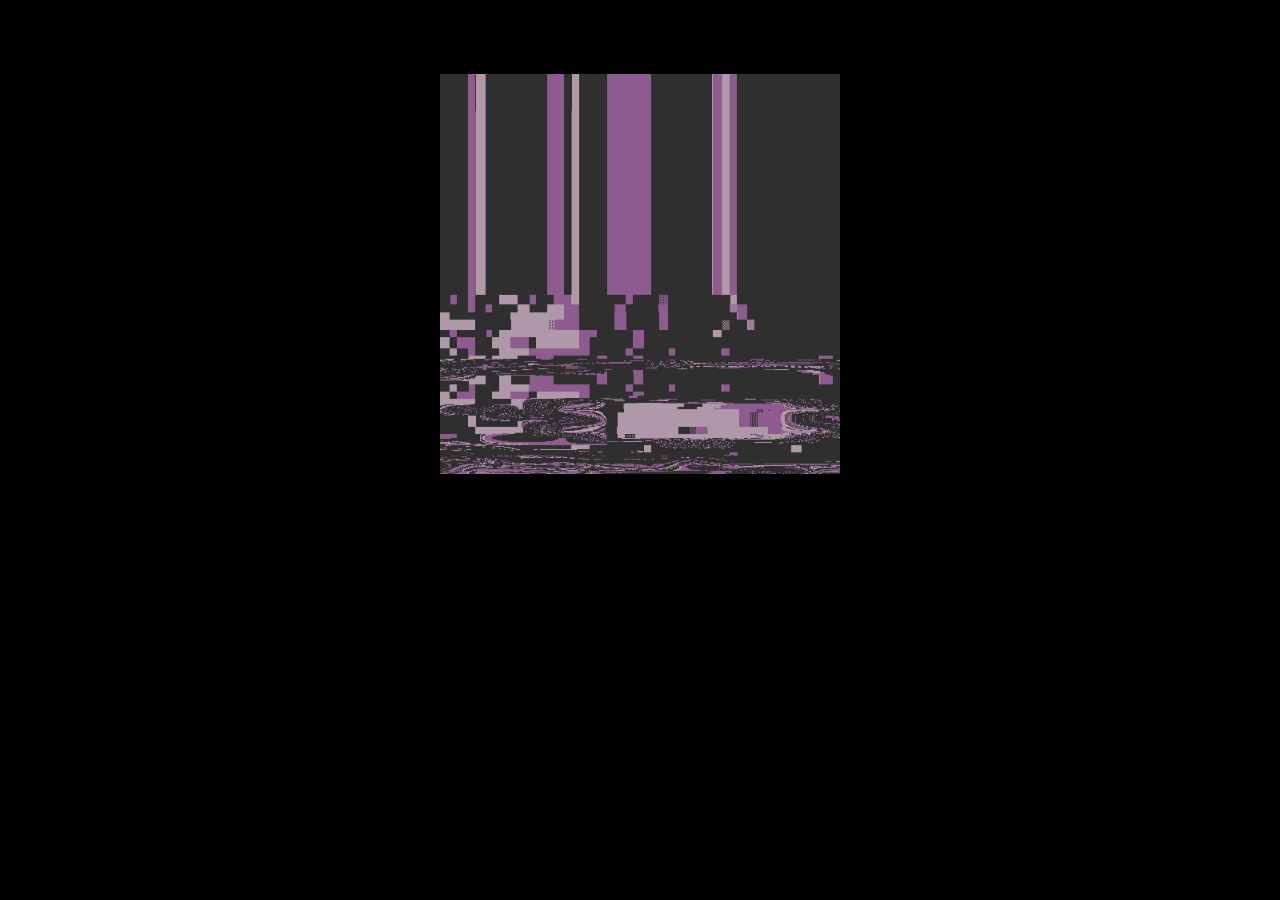
==== convergencia.html @ 4f67d102 "Add files via upload" ====
<!DOCTYPE html>
<html>
<head>
  <meta charset="UTF-8">
  <title></title>
  <link rel="stylesheet" type="text/css" href="styles.css">
     
</head>
  <p><b> </b></p>
<body>
   
  <div class="container">
    <img id="story-image" src="" alt="Imagen de la historia">
     
    <p id="story-paragraph"></p>
    <p>
    <audio id="audio-player">
  <source src="https://dl.sndup.net/83sj/mariposacity.mp3" type="audio/mpeg">
</audio>
      <audio id="fiumba">
  <source src="https://dl.sndup.net/rnp2/fiumba.mp3" type="audio/mpeg">
</audio>
       <audio id="lluvia">
  <source src="https://dl.sndup.net/r974/shuvia.mp3" type="audio/mpeg">
</audio>
      <audio id="jungla">
  <source src="jungla.mp3" type="audio/mpeg">
</audio>
       <audio id="chicos">
  <source src="chicos.mp3" type="audio/mpeg">
</audio>
      <audio id="bebe">
  <source src="bebe.mp3" type="audio/mpeg">
</audio>
       <audio id="nenes">
  <source src="nenes.mp3" type="audio/mpeg">
</audio>
   
       
    </p>
    <p>
    </p>
   
    
</div>
    <p></p>
    <button id="change-story-button" onclick="changeStory()" style="display: none;">Entrar</button>
    <p></p>
    
    
  </div>

  <script src="scriptConv.js"></script>
</body>
</html>
---- styles.css ----
body {
  background-color: black;
  color: white;   
  font-family: Arial, sans-serif;
  text-align: center;
  padding: 50px;
}

.container {
  max-width: 600px;
  margin: 0 auto;
}
  
#story-image {
  width: 100%;
  max-width:400px;
  max-height: 900px;
  margin-bottom: 20px;
}
#portada {
  width: 100%;
  max-width:500px;
  max-height: 1000px;
  margin-bottom: 20px;
}

#change-story-button {
  background-color: transparent;
  color: white;
  border: 2px solid white;
  padding: 10px 20px;
  font-size: 16px;
  cursor: pointer;
  transition: all 0.3s;
}

#change-story-button:hover {
  background-color: white;
  color: grey;
}
#noSaltar {
  background-color: transparent;
  color: white;
  border: 2px solid white;
  padding: 10px 30px;
  font-size: 16px;
  cursor: pointer;
  transition: all 0.3s;
}

#noSaltar:hover {
  background-color: white;
  color: black;
}
#change-story-button {
  background-color: transparent;
  color: white;
  border: 2px solid white;
  padding: 10px 20px;
  font-size: 16px;
  cursor: pointer;
  transition: all 0.3s;
}

#change-story-button:hover {
  background-color: white;
  color: grey;
}




.glitch-effect {
  animation: glitch-animation 1s infinite;
}

@keyframes glitch-animation {
  0% {
    transform: translate(0);
  }
  20% {
    transform: translate(-5px, 5px);
  }
  40% {
    transform: translate(5px, -5px);
  }
  60% {
    transform: translate(-5px, -5px);
  } 
  80% {
    transform: translate(5px, 5px);
  }
  100% {
    transform: translate(0);
  }
}

.time-travel-effect {
  animation: time-travel-animation 2s ease-in-out;
}

@keyframes time-travel-animation {
  0% {
    transform: scale(1);
  }
  50% {
    transform: scale(1.2);
  }
  100% {
    transform: scale(1);
  }
}
#audioContainerMuerte {
  display: none;
}
#audioContainerMuerte2 {
  display: none;
}
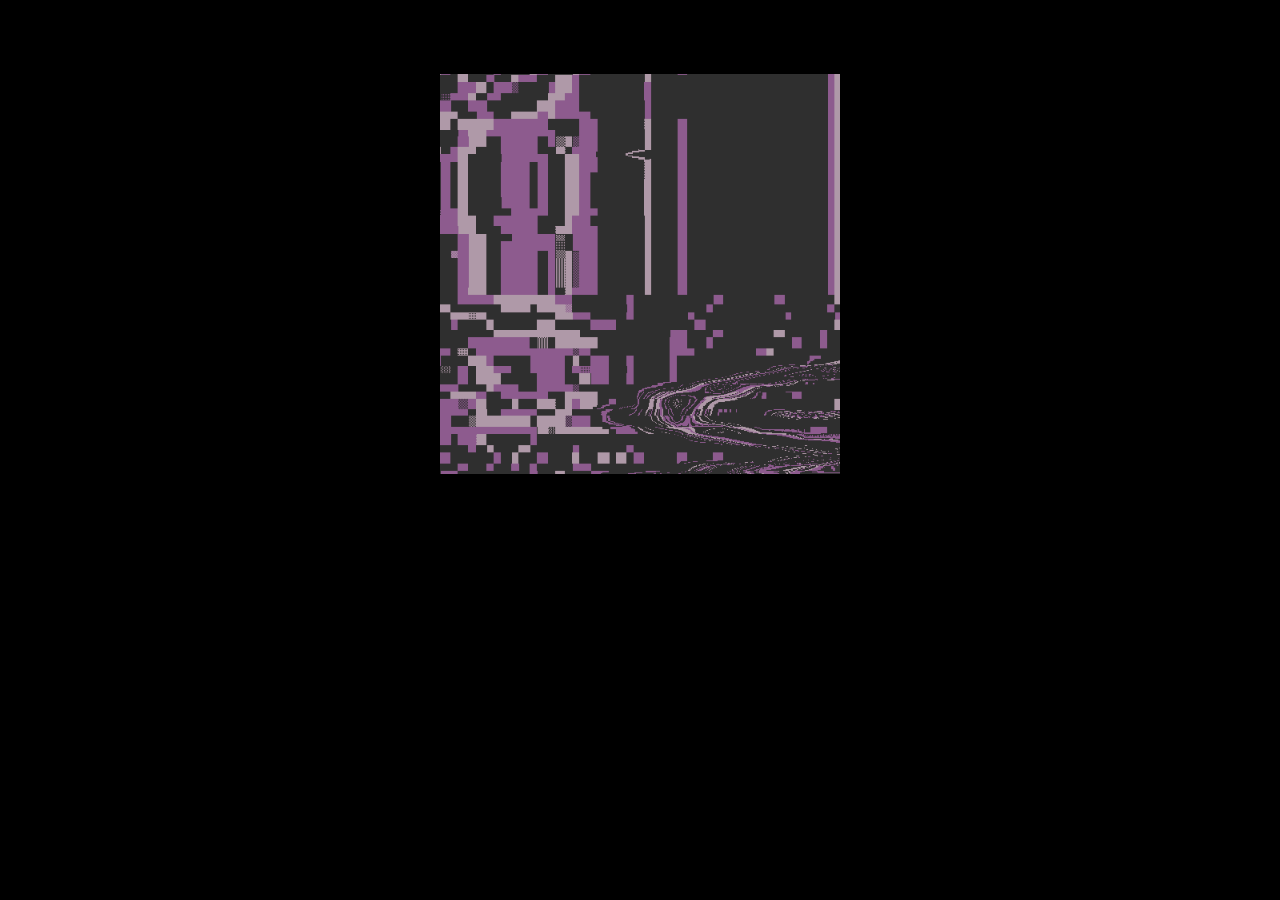
==== commit 274da175: "Update convergencia.html" ====
--- a/convergencia.html
+++ b/convergencia.html
@@ -35,13 +35,10 @@
        <audio id="nenes">
   <source src="nenes.mp3" type="audio/mpeg">
 </audio>
-   
-       
-    </p>
-    <p>
-    </p>
-   
-    
+
+ <div id="audioContainerMuerte">
+</div>  
+<div id="audioMuerte2">
 </div>
     <p></p>
     <button id="change-story-button" onclick="changeStory()" style="display: none;">Entrar</button>
